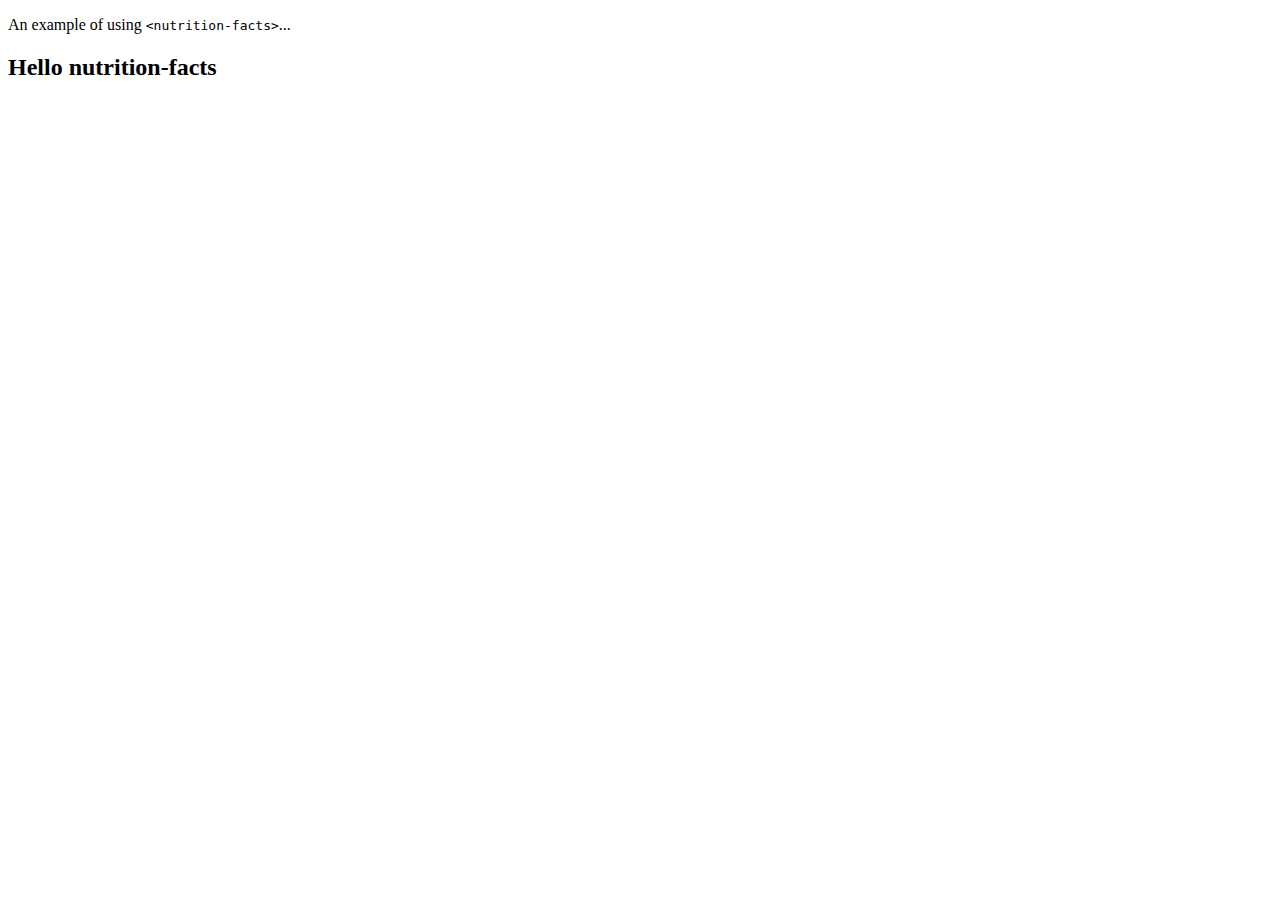
==== demo.html @ 13069b01 "initial attempt" ====
<!doctype html>
<html>
<head>
  <meta name="viewport" content="width=device-width, minimum-scale=1.0, initial-scale=1.0, user-scalable=yes">
  <title>nutrition-facts Demo</title>

  <script src="../platform/platform.js"></script>
  <link rel="import" href="nutrition-facts.html">

</head>
<body unresolved>

  <p>An example of using <code>&lt;nutrition-facts></code>...</p>

  <nutrition-facts foodDataSrc="cherry-coke.json">
    <h2>Hello nutrition-facts</h2>
  </nutrition-facts>

</body>
</html>
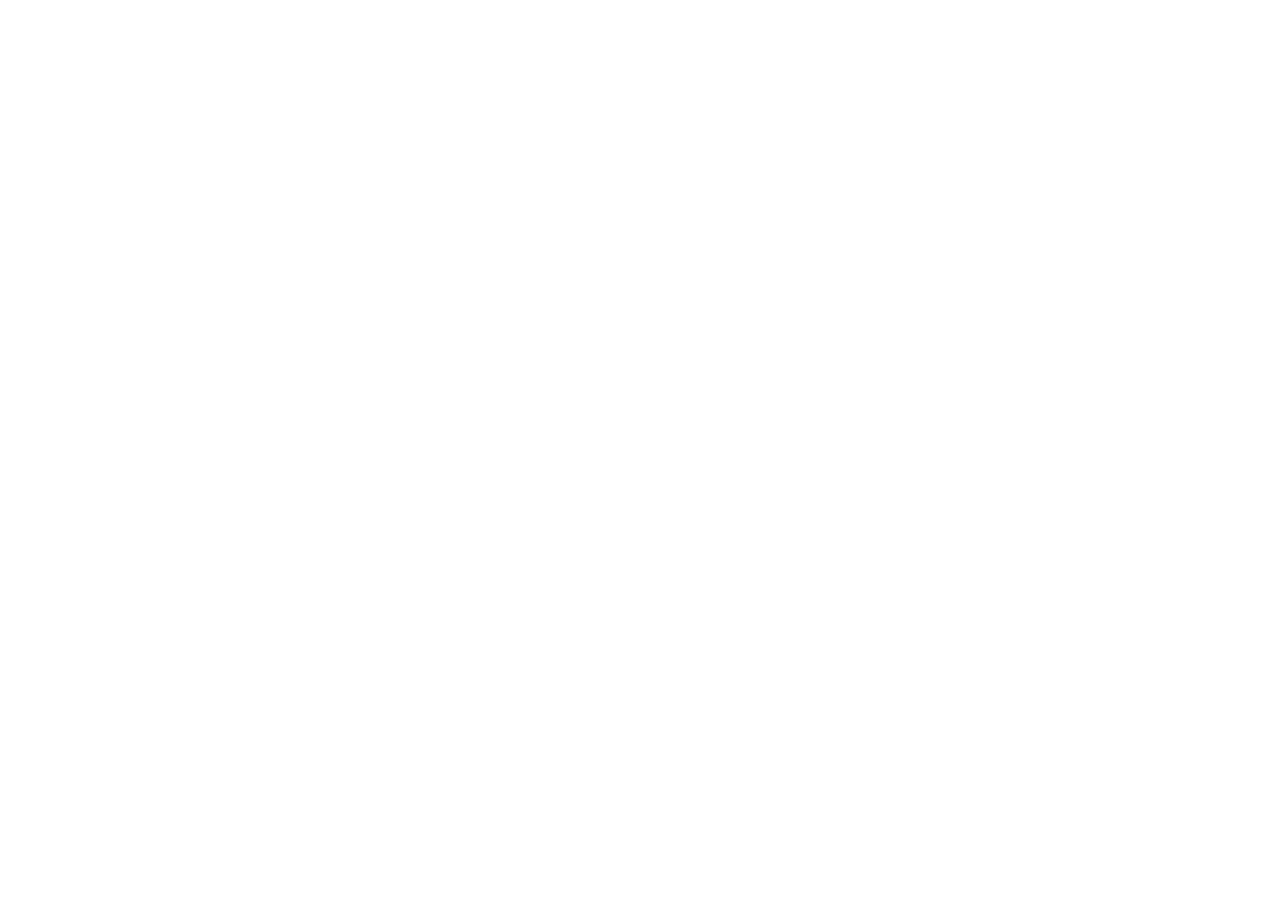
==== commit 797469e1: "updating demo" ====
--- a/demo.html
+++ b/demo.html
@@ -4,7 +4,7 @@
   <meta name="viewport" content="width=device-width, minimum-scale=1.0, initial-scale=1.0, user-scalable=yes">
   <title>nutrition-facts Demo</title>
 
-  <script src="../platform/platform.js"></script>
+  <script src="bower_components/platform/platform.js"></script>
   <link rel="import" href="nutrition-facts.html">
 
 </head>
